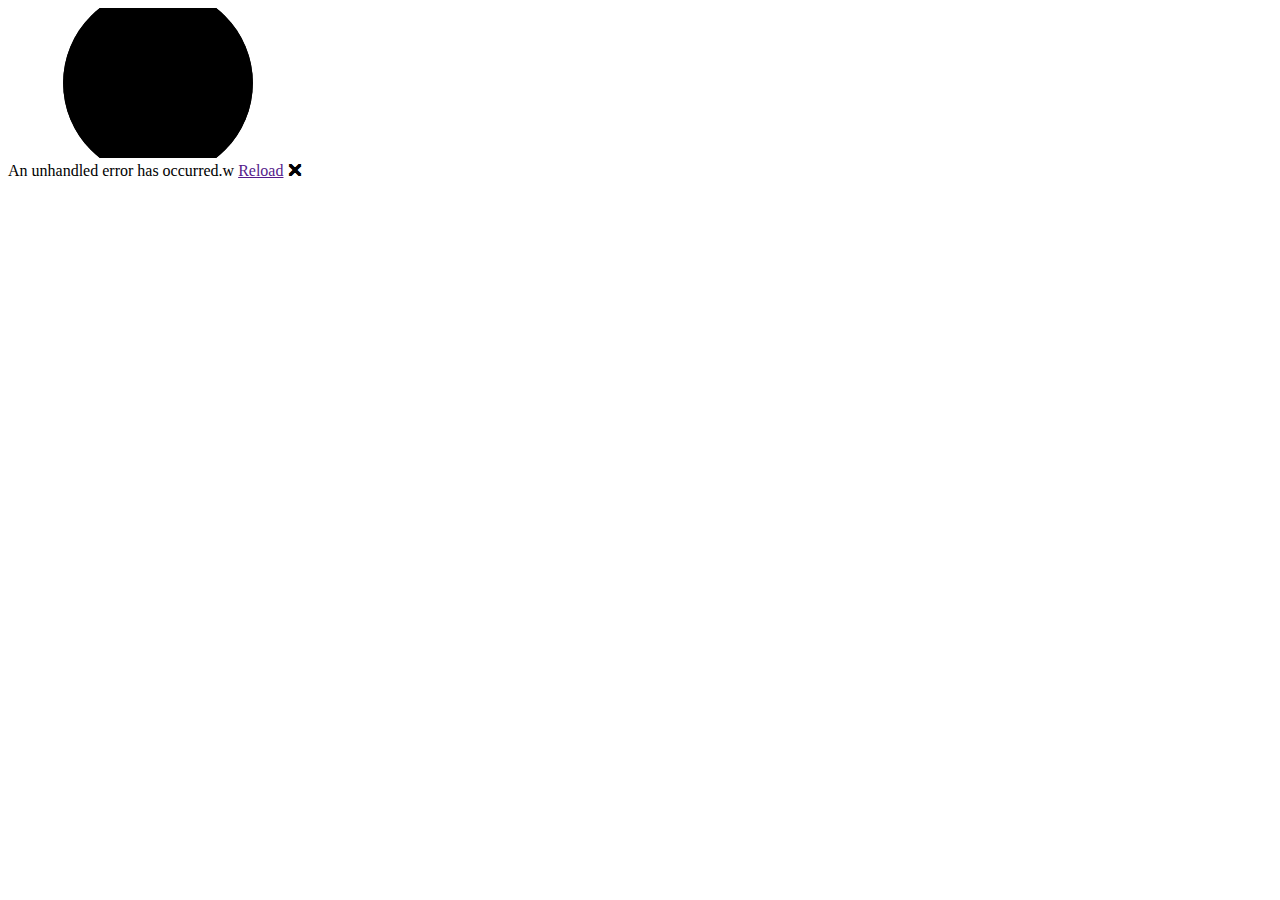
==== wwwroot/index.html @ ddb44b6a "Update index.html" ====
<!DOCTYPE html>
<html lang="en">

<head>
    <meta charset="utf-8" />
    <meta name="viewport" content="width=device-width, initial-scale=1.0" />
    <title>Stereo Transmission</title>
    <base href="/Stereo-Transmission/" />
    <link rel="stylesheet" href="./css/bootstrap/bootstrap.min.css" />
    <link rel="stylesheet" href="./css/app.css" />
    <link rel="icon" type="image/png" href="favicon.png" />
    <link href="Stereo Transmission.styles.css" rel="stylesheet" />
</head>

<body>
    <div id="app">
        <svg class="loading-progress">
            <circle r="40%" cx="50%" cy="50%" />
            <circle r="40%" cx="50%" cy="50%" />
        </svg>
        <div class="loading-progress-text"></div>
    </div>

    <div id="blazor-error-ui">
        An unhandled error has occurred.w
        <a href="" class="reload">Reload</a>
        <a class="dismiss">🗙</a>
    </div>
    <script src="_framework/blazor.webassembly.js"></script>
</body>

</html>
---- wwwroot/css/app.css ----
@font-face {
    font-family: 'Monoton';
    src: url('/font/Monoton/Monoton-Regular.ttf')
}

.main {
    display: flex;
    justify-content: center;
    align-items: center;
    height: 100vh;
    flex-direction: column;
}

.scroll-container {
    height: 100vh;
    overflow-y: scroll;
    scroll-snap-type: y mandatory;
}

.content {
    text-align: center;
    width: 100%;
}

.page {
    height: 100vh;
    scroll-snap-align: start;
}

.divider-horizontal {
    width: 50%;
    margin: 0 auto;
    border-top: 3px solid rgb(255,255,255) 1;
}

.divider-vertical {
    height: 50%;
    margin: 0 auto;
    border-left: 3px solid rgb(255,255,255);
}

.welcome {
    background: url("/img/welcome-background.jpg") no-repeat center center fixed;
    -webkit-background-size: cover;
       -moz-background-size: cover;
         -o-background-size: cover;
            background-size: cover;
}

.band-members {
    background-color: #333;
}

.gallery {
    background-color: #444;
}

.spotify-aboutus {
    background-color: #333;
}

.contactus {
    background: url("/img/contactus-background.jpg") no-repeat center center fixed;
    -webkit-background-size: cover;
       -moz-background-size: cover;
         -o-background-size: cover;
            background-size: cover;
}
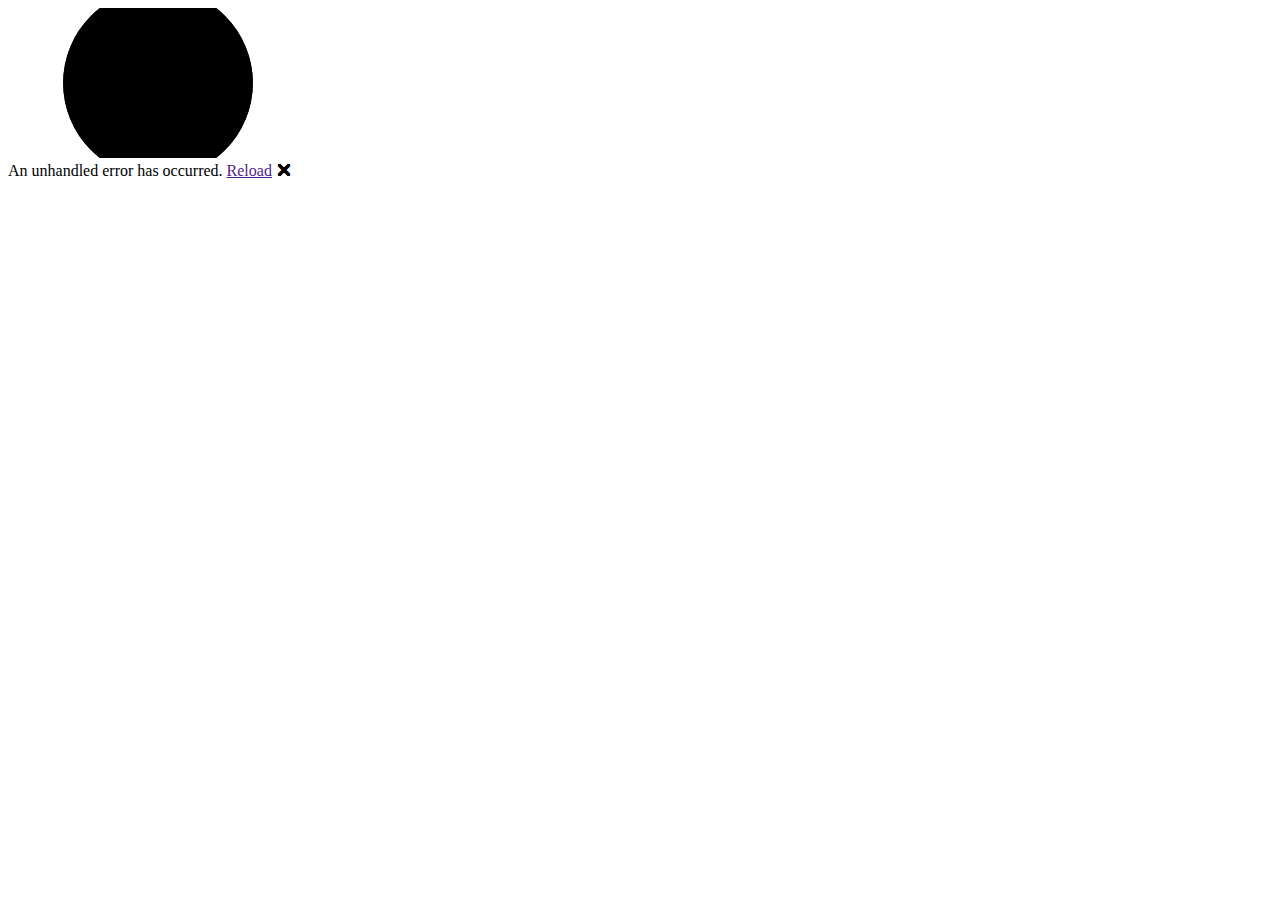
==== commit b717fa85: "Update index.html" ====
--- a/wwwroot/index.html
+++ b/wwwroot/index.html
@@ -22,7 +22,7 @@
     </div>
 
     <div id="blazor-error-ui">
-        An unhandled error has occurred.w
+        An unhandled error has occurred.
         <a href="" class="reload">Reload</a>
         <a class="dismiss">🗙</a>
     </div>
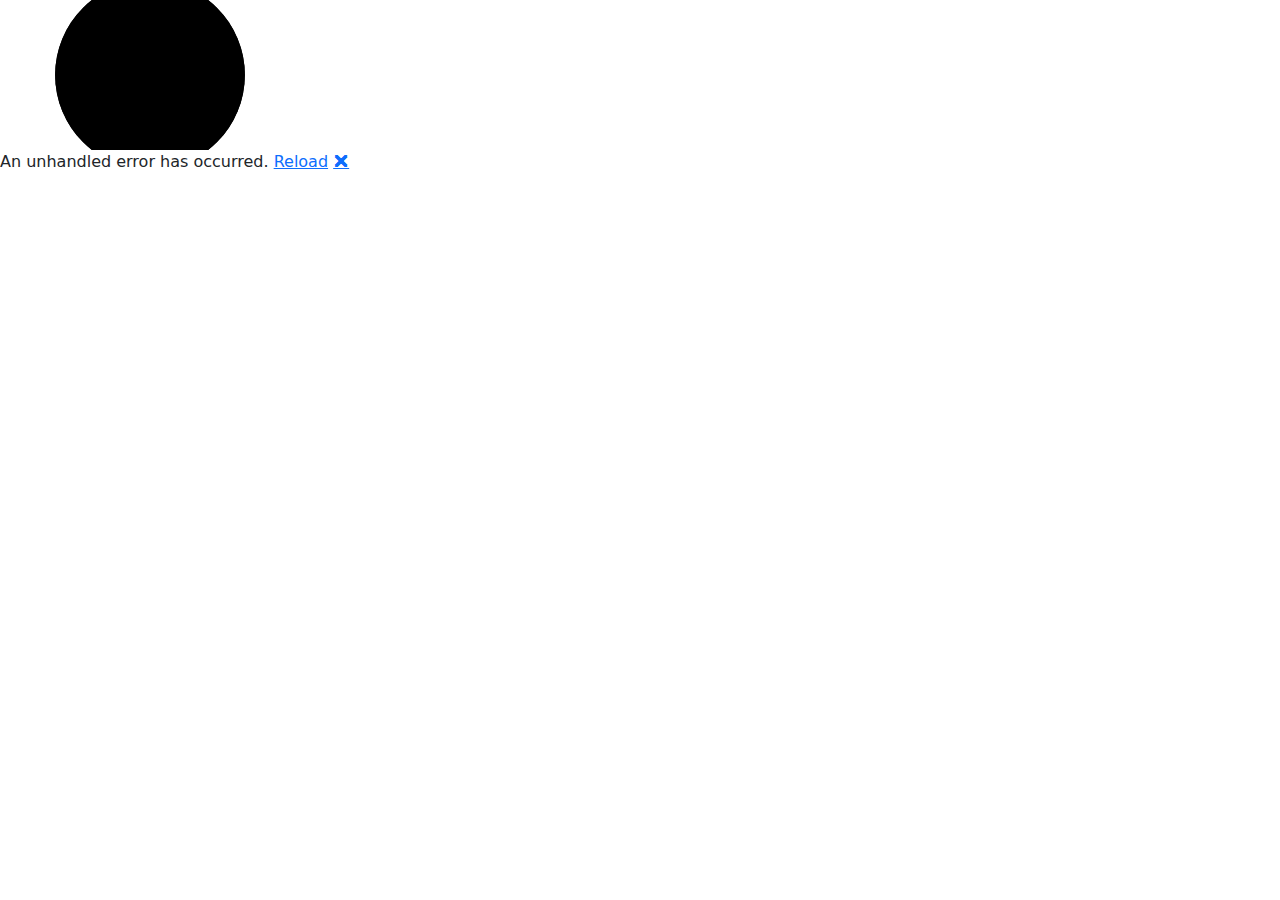
==== commit 4514b5b7: "Update index.html" ====
--- a/wwwroot/index.html
+++ b/wwwroot/index.html
@@ -5,7 +5,6 @@
     <meta charset="utf-8" />
     <meta name="viewport" content="width=device-width, initial-scale=1.0" />
     <title>Stereo Transmission</title>
-    <base href="/Stereo-Transmission/" />
     <link rel="stylesheet" href="./css/bootstrap/bootstrap.min.css" />
     <link rel="stylesheet" href="./css/app.css" />
     <link rel="icon" type="image/png" href="favicon.png" />
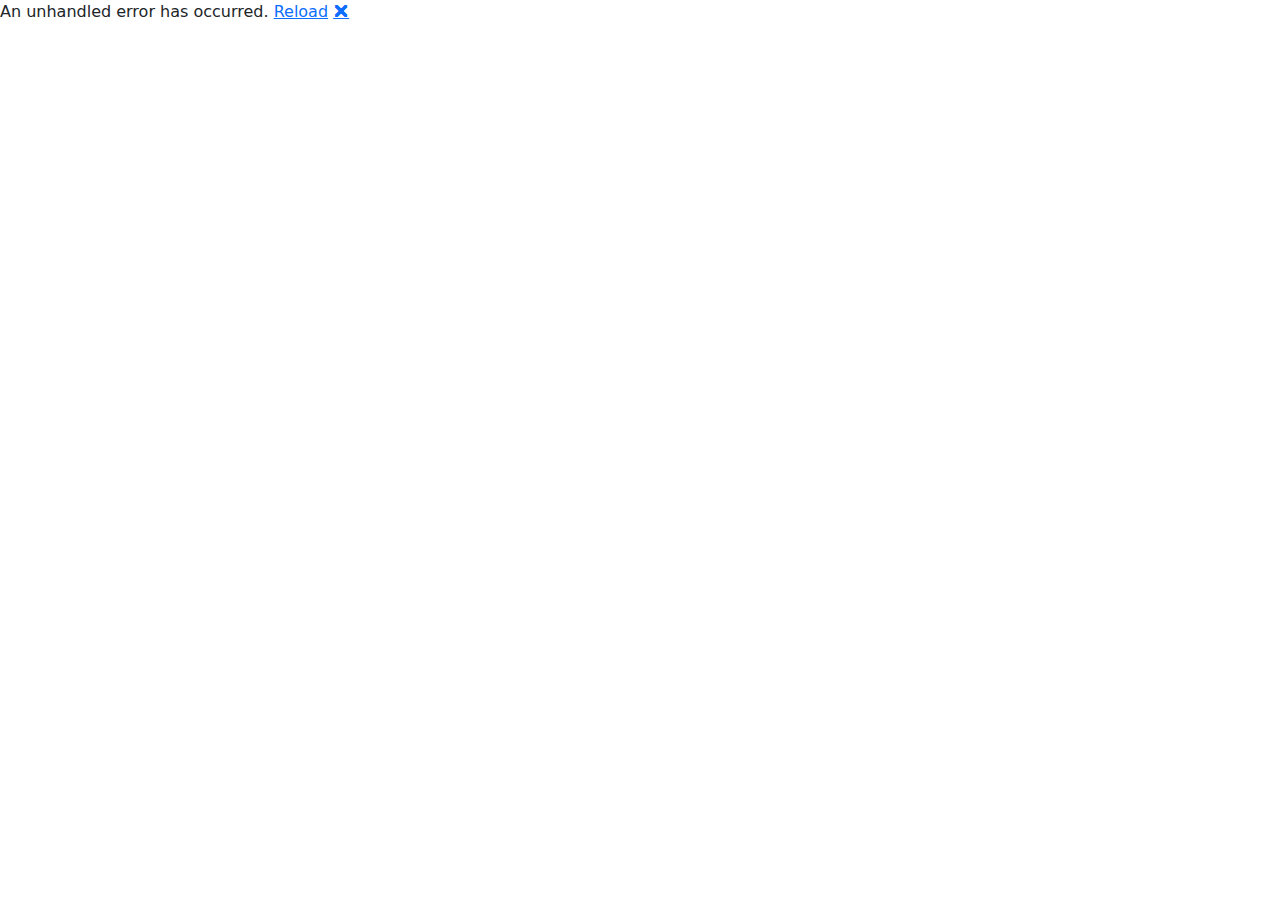
==== commit 6b8d3e08: "Big Push for 1.0" ====
--- a/wwwroot/index.html
+++ b/wwwroot/index.html
@@ -8,17 +8,10 @@
     <link rel="stylesheet" href="./css/bootstrap/bootstrap.min.css" />
     <link rel="stylesheet" href="./css/app.css" />
     <link rel="icon" type="image/png" href="favicon.png" />
-    <link href="Stereo Transmission.styles.css" rel="stylesheet" />
 </head>
 
 <body>
-    <div id="app">
-        <svg class="loading-progress">
-            <circle r="40%" cx="50%" cy="50%" />
-            <circle r="40%" cx="50%" cy="50%" />
-        </svg>
-        <div class="loading-progress-text"></div>
-    </div>
+    <div id="app" />
 
     <div id="blazor-error-ui">
         An unhandled error has occurred.
--- a/wwwroot/css/app.css
+++ b/wwwroot/css/app.css
@@ -1,6 +1,6 @@
 @font-face {
     font-family: 'Monoton';
-    src: url('/font/Monoton/Monoton-Regular.ttf')
+    src: url('../font/Monoton/Monoton-Regular.ttf')
 }
 
 .main {
@@ -14,12 +14,13 @@
 .scroll-container {
     height: 100vh;
     overflow-y: scroll;
-    scroll-snap-type: y mandatory;
+    scroll-snap-type: y proximity;
 }
 
 .content {
     text-align: center;
     width: 100%;
+    
 }
 
 .page {
@@ -27,10 +28,11 @@
     scroll-snap-align: start;
 }
 
-.divider-horizontal {
-    width: 50%;
+.divider-horizontal, hr {
+    width: 75%;
     margin: 0 auto;
-    border-top: 3px solid rgb(255,255,255) 1;
+    color: white;
+    height: 2px;
 }
 
 .divider-vertical {
@@ -40,7 +42,7 @@
 }
 
 .welcome {
-    background: url("/img/welcome-background.jpg") no-repeat center center fixed;
+    background: url("../img/welcome-background.jpg") no-repeat center center fixed;
     -webkit-background-size: cover;
        -moz-background-size: cover;
          -o-background-size: cover;
@@ -56,11 +58,11 @@
 }
 
 .spotify-aboutus {
-    background-color: #333;
+    background-color: #444;
 }
 
-.contactus {
-    background: url("/img/contactus-background.jpg") no-repeat center center fixed;
+.upcomingshows {
+    background: url("../img/contactus-background.jpg") no-repeat center center fixed;
     -webkit-background-size: cover;
        -moz-background-size: cover;
          -o-background-size: cover;
